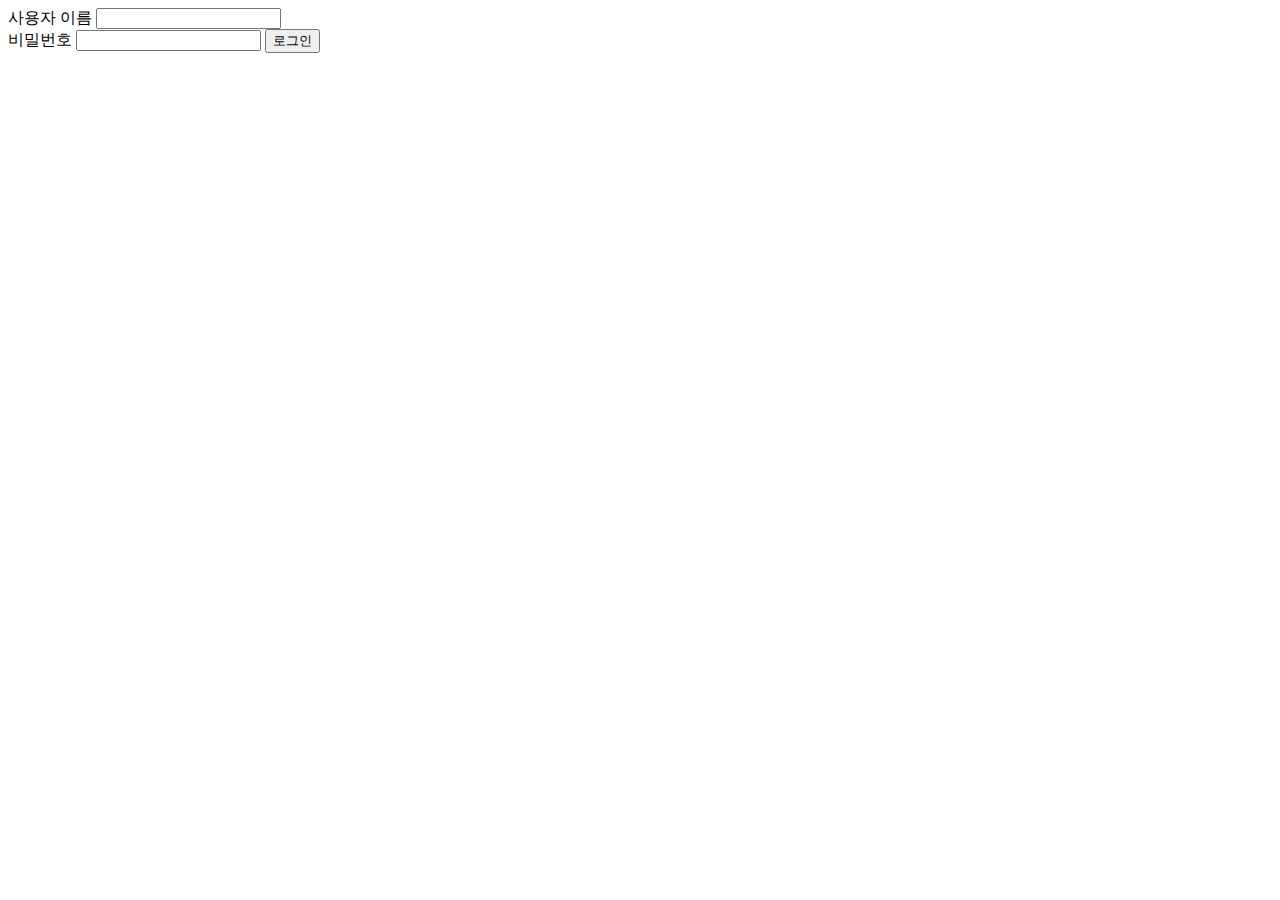
==== src/main/resources/templates/signin.html @ 2fa3bf93 "[Add] 스프링 시큐리티 적용" ====
<!DOCTYPE html>
<html lang="en">
    <head>
        <meta charset="UTF-8" />
        <meta http-equiv="X-UA-Compatible" content="IE=edge" />
        <meta name="viewport" content="width=device-width, initial-scale=1.0" />
        <title>Document</title>
    </head>
    <body>
        <form action="/auth/signin" class="signin__form">
            <label>사용자 이름</label>
            <input name="username" /><br />
            <label>비밀번호</label>
            <input type="password" name="password" />
            <button type="submit">로그인</button>
        </form>
    </body>
</html>
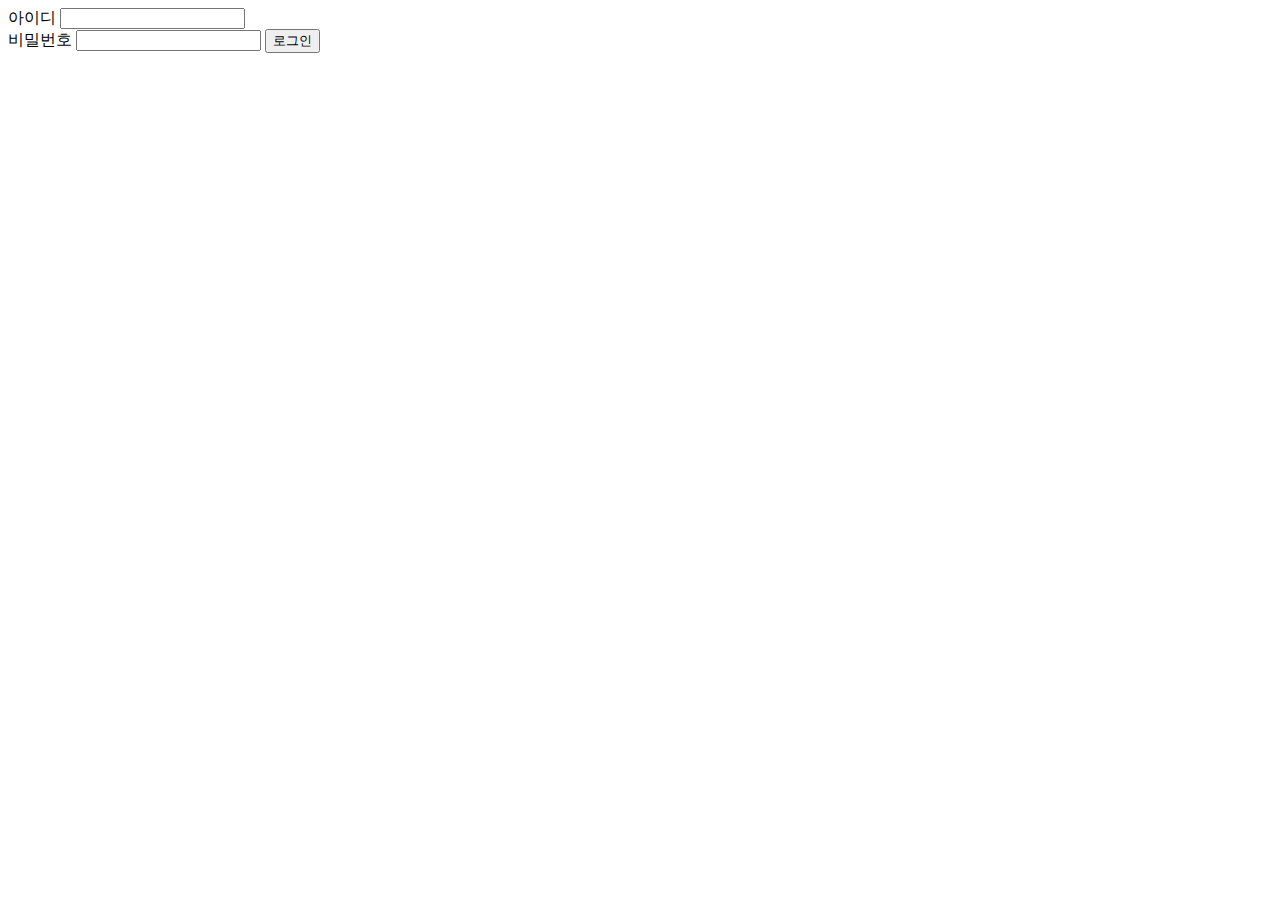
==== commit 4a5d713e: "[Update] 회원가입에서 username 중복 체크 기능 추가" ====
--- a/src/main/resources/templates/signin.html
+++ b/src/main/resources/templates/signin.html
@@ -7,8 +7,8 @@
         <title>Document</title>
     </head>
     <body>
-        <form action="/auth/signin" class="signin__form">
-            <label>사용자 이름</label>
+        <form method="post" class="signin__form">
+            <label>아이디</label>
             <input name="username" /><br />
             <label>비밀번호</label>
             <input type="password" name="password" />
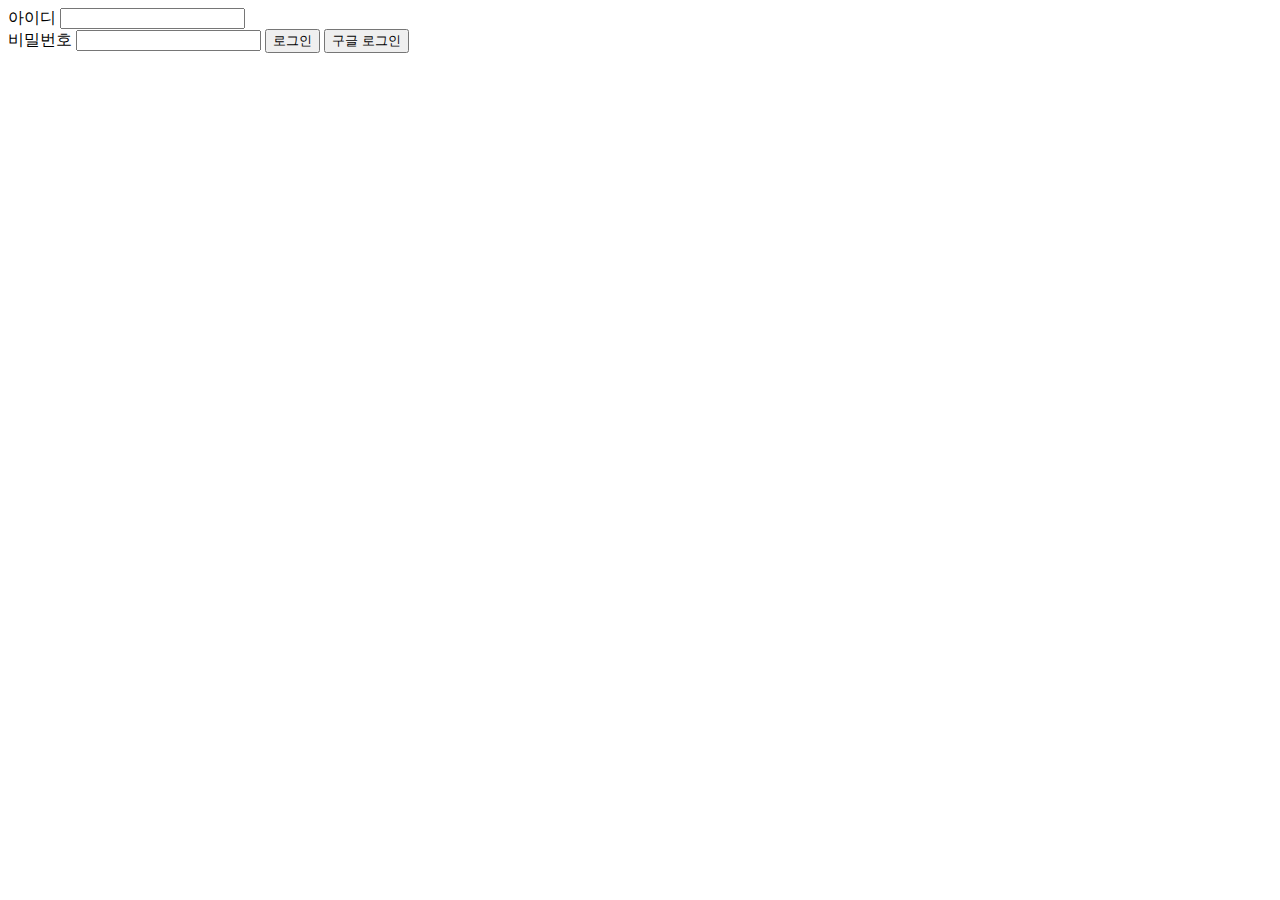
==== commit 2b86ab7a: "[Add] Oauth2 Google 적용" ====
--- a/src/main/resources/templates/signin.html
+++ b/src/main/resources/templates/signin.html
@@ -13,6 +13,7 @@
             <label>비밀번호</label>
             <input type="password" name="password" />
             <button type="submit">로그인</button>
+            <button type="button" onclick="location.href='/oauth2/authorization/google';">구글 로그인</button>
         </form>
     </body>
 </html>
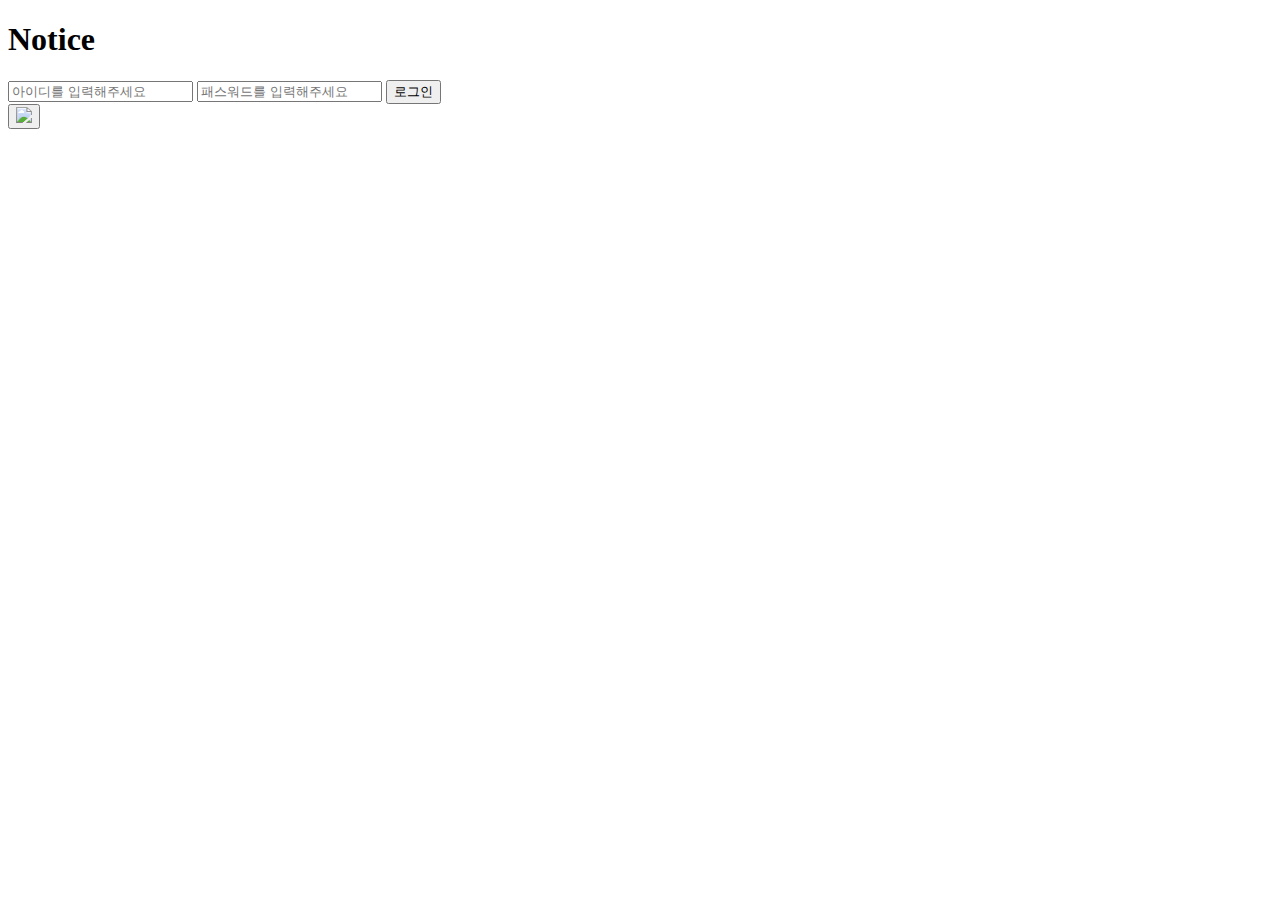
==== commit a902b1b9: "[Update] Login 페이지 UI 변경" ====
--- a/src/main/resources/templates/signin.html
+++ b/src/main/resources/templates/signin.html
@@ -4,16 +4,26 @@
         <meta charset="UTF-8" />
         <meta http-equiv="X-UA-Compatible" content="IE=edge" />
         <meta name="viewport" content="width=device-width, initial-scale=1.0" />
+        <link rel="stylesheet" href="/static/css/signIn.css">
+        <link rel="preconnect" href="https://fonts.googleapis.com">
+		<link rel="preconnect" href="https://fonts.gstatic.com" crossorigin>
+		<link href="https://fonts.googleapis.com/css2?family=Open+Sans:wght@700&display=swap" rel="stylesheet">
+        
         <title>Document</title>
     </head>
     <body>
-        <form method="post" class="signin__form">
-            <label>아이디</label>
-            <input name="username" /><br />
-            <label>비밀번호</label>
-            <input type="password" name="password" />
-            <button type="submit">로그인</button>
-            <button type="button" onclick="location.href='/oauth2/authorization/google';">구글 로그인</button>
-        </form>
+    	<div class="container">
+    		<h1 class="title">Notice</h1>
+	        <form method="post" class="signin__form">
+	            
+	            <input class="input" name="username" placeholder="아이디를 입력해주세요"/>
+	            
+	            <input class="input" type="password" name="password" placeholder="패스워드를 입력해주세요"/>
+	            <button class="login__button" type="submit">로그인</button>
+	        </form>
+	        <div class="auth__login">        
+		        <button class="google__button" type="button" onclick="location.href='/oauth2/authorization/google';"><img class="google" src="/static/image/g-logo.png"></button>
+	        </div>
+        </div>
     </body>
 </html>
